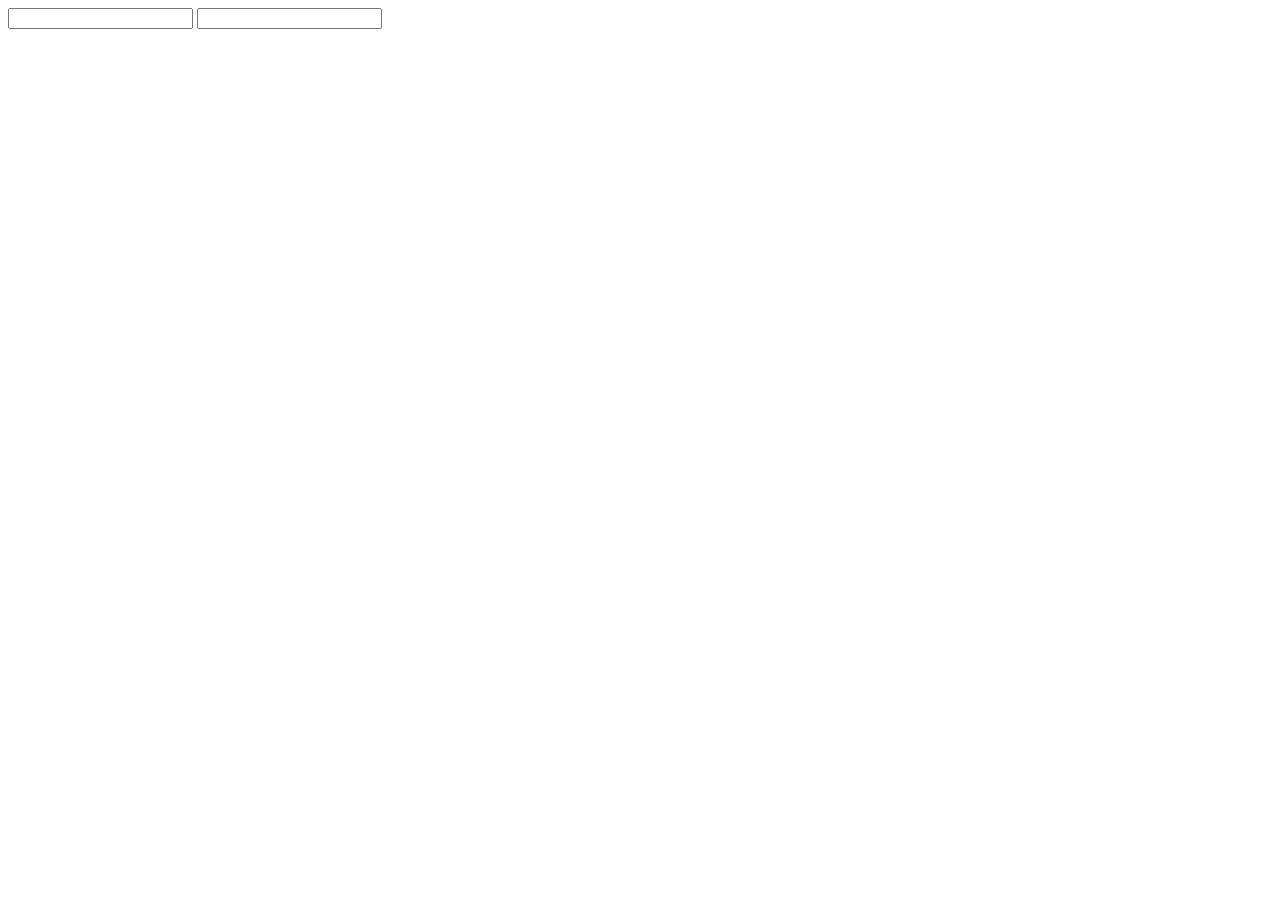
==== forms.html @ d3487122 "tagit bort CSS" ====
<!DOCTYPE html>
<html lang="en">
<head>
    <meta charset="UTF-8">
    <meta http-equiv="X-UA-Compatible" content="IE=edge">
    <meta name="viewport" content="width=device-width, initial-scale=1.0">
    <title>Sonja</title>
</head>
<body>
    
<form action="" method="">
    <label for="namn"> 
    <input type="text" name="Förnamn" id="Förnamn">
    <input type="text" name="Förnamn" id="Förnamn">

</label>
</form>

</body>

</html>
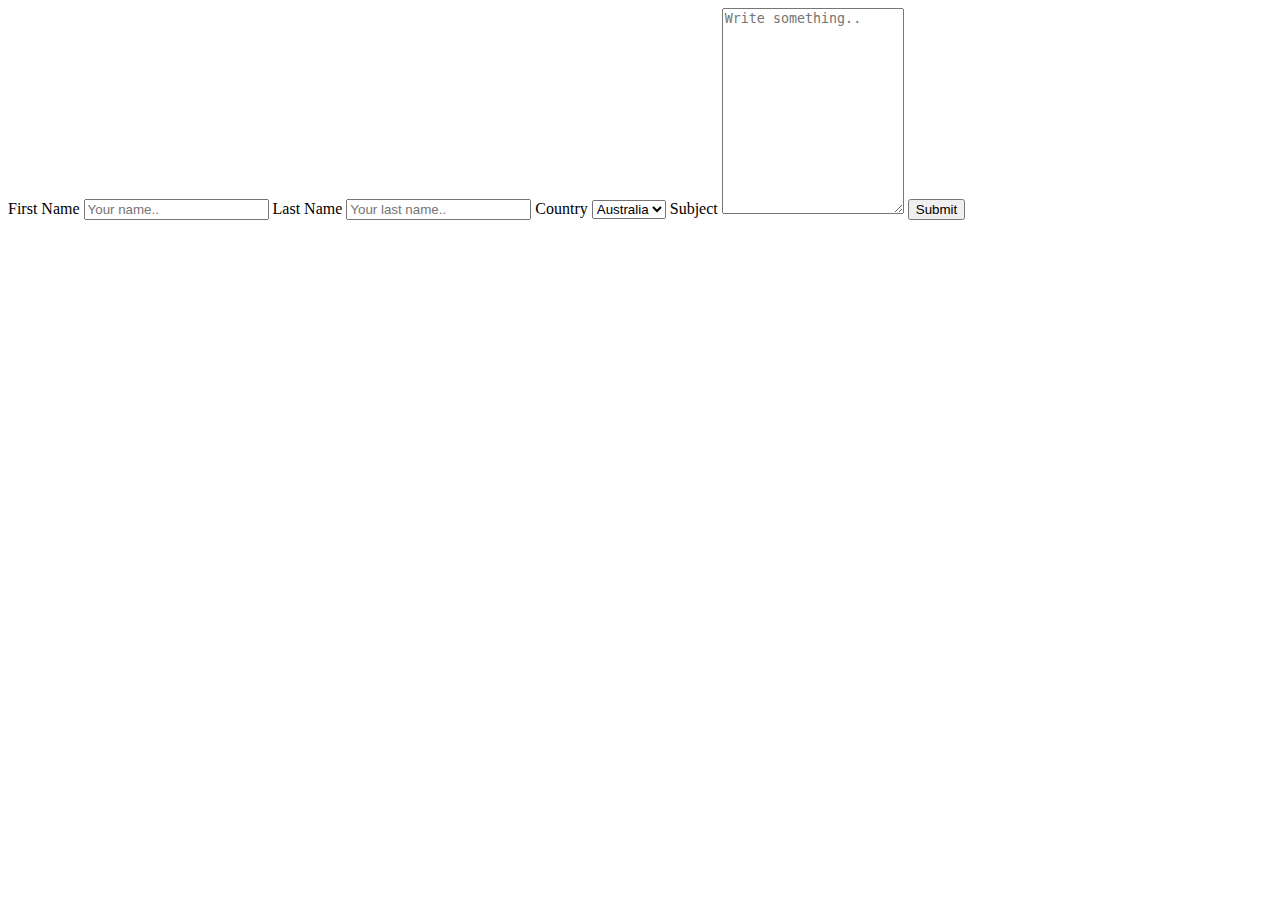
==== commit 8a4febcc: "ny dator" ====
--- a/forms.html
+++ b/forms.html
@@ -7,14 +7,30 @@
     <title>Sonja</title>
 </head>
 <body>
-    
-<form action="" method="">
-    <label for="namn"> 
-    <input type="text" name="Förnamn" id="Förnamn">
-    <input type="text" name="Förnamn" id="Förnamn">
 
-</label>
-</form>
+    <div class="container">
+        <form action="action_page.php">
+      
+          <label for="fname">First Name</label>
+          <input type="text" id="fname" name="firstname" placeholder="Your name..">
+      
+          <label for="lname">Last Name</label>
+          <input type="text" id="lname" name="lastname" placeholder="Your last name..">
+      
+          <label for="country">Country</label>
+          <select id="country" name="country">
+            <option value="australia">Australia</option>
+            <option value="canada">Canada</option>
+            <option value="usa">USA</option>
+          </select>
+      
+          <label for="subject">Subject</label>
+          <textarea id="subject" name="subject" placeholder="Write something.." style="height:200px"></textarea>
+      
+          <input type="submit" value="Submit">
+      
+        </form>
+      </div>
 
 </body>
 
